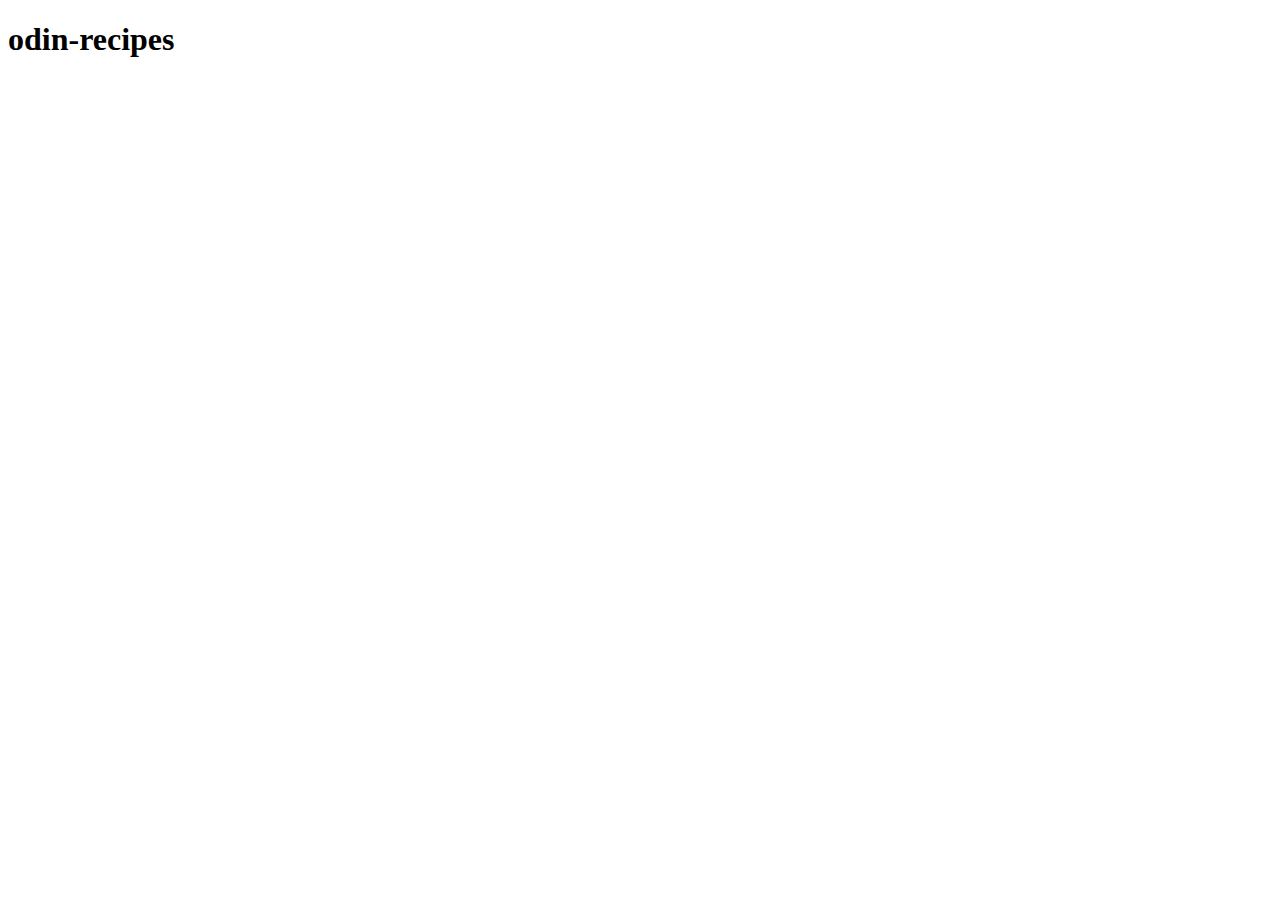
==== index.html @ b745104f "Create basic html boilerplate" ====
<!DOCTYPE html>
<html lang="en">


    <head>
        <meta charset="utf-8">
        <title>odin-recipes</title>
        <link rel="stylesheet" href="css">
    </head>

    <body>
        <h1>odin-recipes</h1>
    </body>

</html>
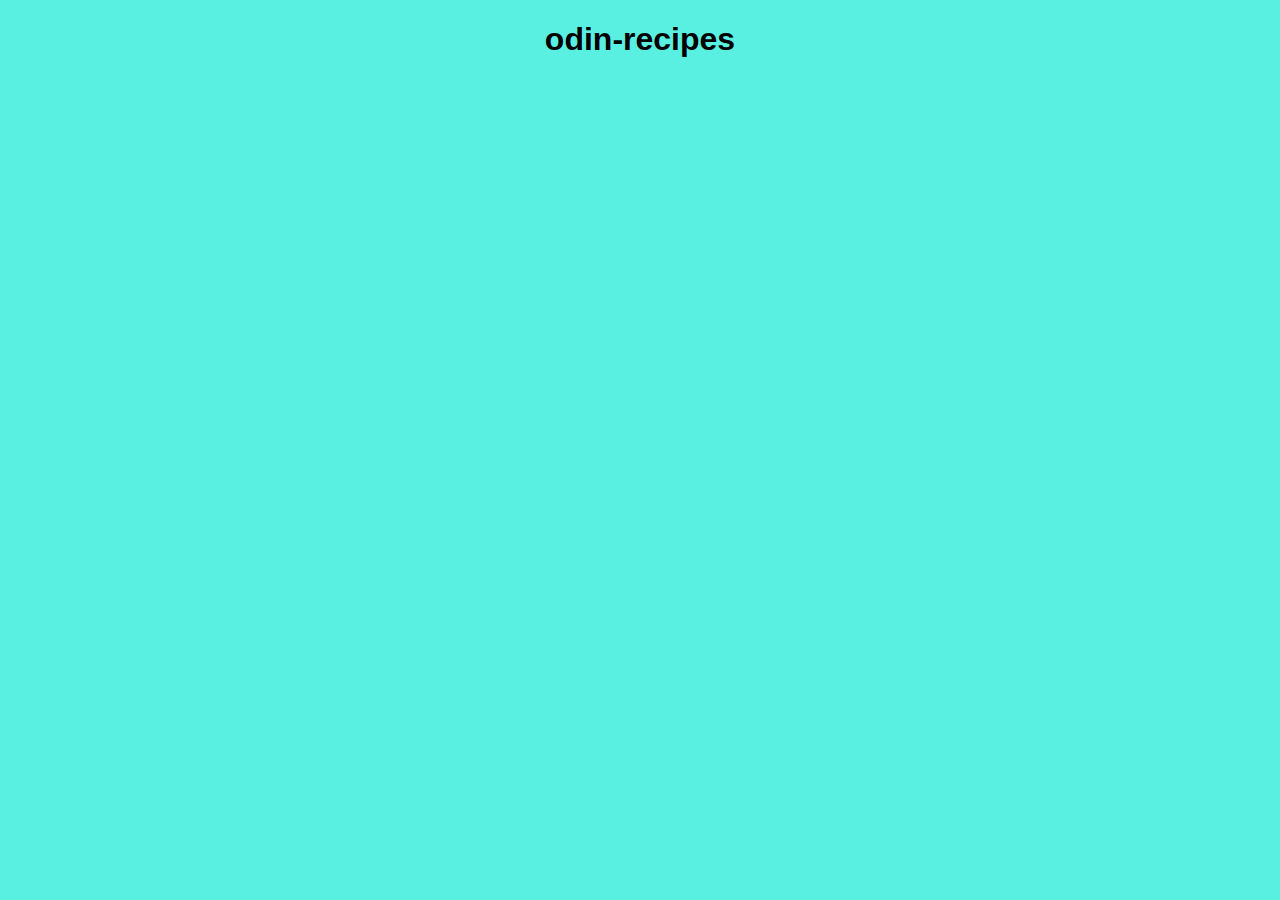
==== commit 84ff8946: "Add Background color and Layout to the Page" ====
--- a/index.html
+++ b/index.html
@@ -5,11 +5,13 @@
     <head>
         <meta charset="utf-8">
         <title>odin-recipes</title>
-        <link rel="stylesheet" href="css">
+        <link rel="stylesheet" href="css/style.css">
     </head>
 
     <body>
-        <h1>odin-recipes</h1>
+        <div class="container">
+            <h1>odin-recipes</h1>
+        </div>
     </body>
 
 </html>--- a/css/style.css
+++ b/css/style.css
@@ -0,0 +1,12 @@
+body {
+   background-color: #59f0e1;
+   font-family: Verdana, Geneva, Tahoma, sans-serif;
+}
+
+.container {
+    text-align: center;
+    margin: 0 auto;
+    width: 80%;
+    max-width: 700px;
+
+}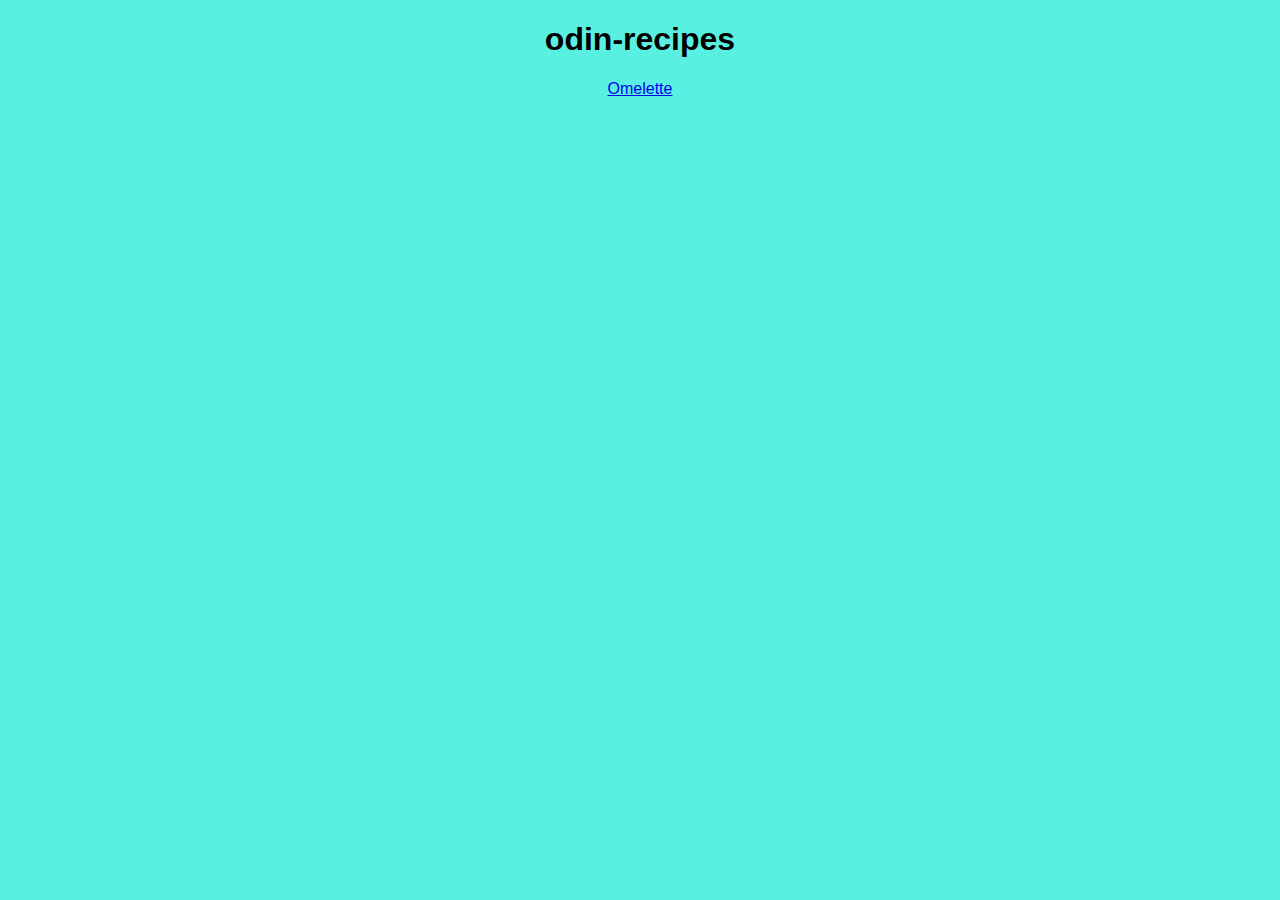
==== commit ea214110: "Add omelette.html and links, connecting both sites" ====
--- a/index.html
+++ b/index.html
@@ -11,6 +11,8 @@
     <body>
         <div class="container">
             <h1>odin-recipes</h1>
+
+            <a href="recipes/omelette.html">Omelette</a>
         </div>
     </body>
 
--- a/css/style.css
+++ b/css/style.css
@@ -9,4 +9,8 @@
     width: 80%;
     max-width: 700px;
 
+}
+
+.picturebox img {
+width: 450px;
 }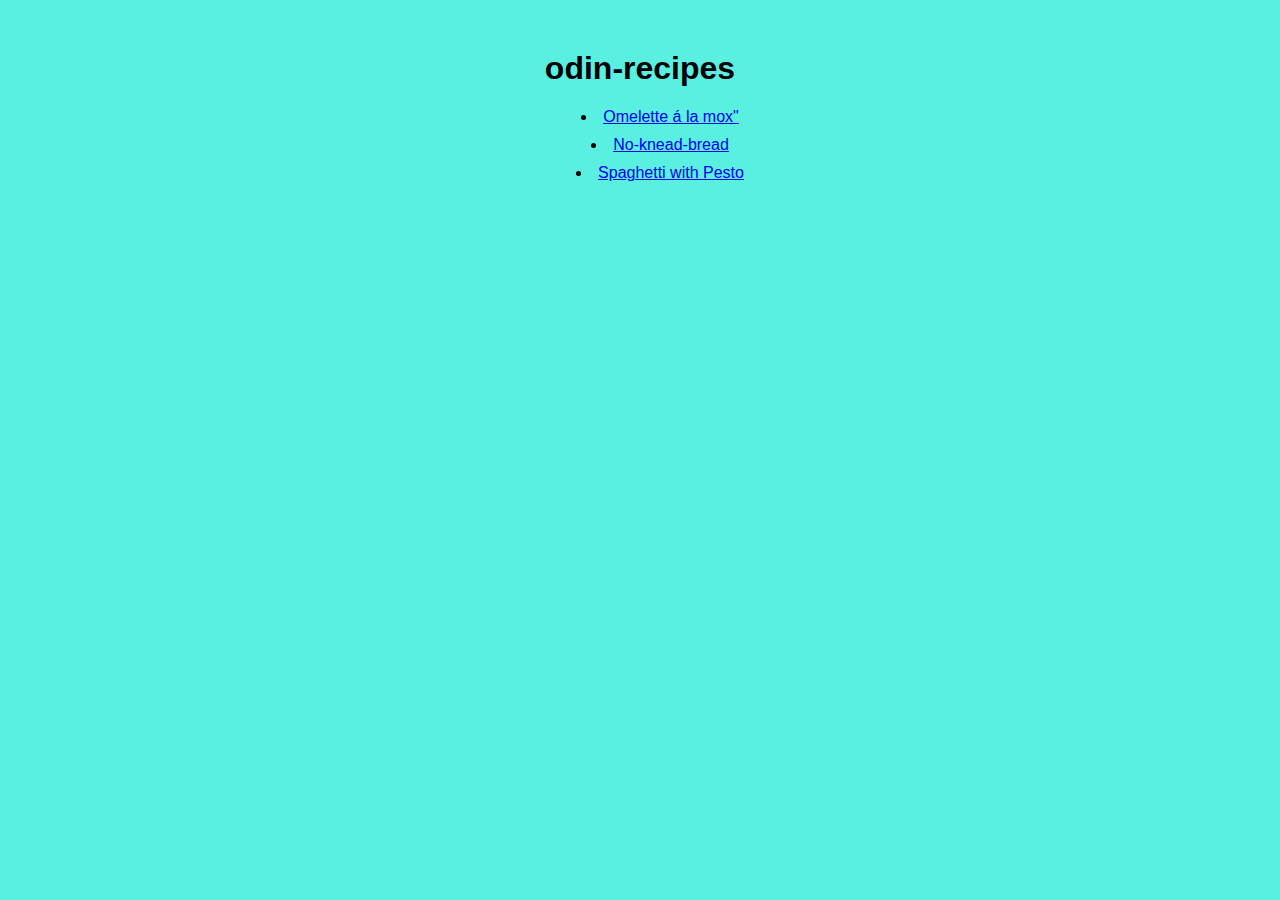
==== commit c8191c9e: "Add bread.html and spaghetti.html" ====
--- a/index.html
+++ b/index.html
@@ -11,8 +11,14 @@
     <body>
         <div class="container">
             <h1>odin-recipes</h1>
+            
+            <ul class="recipes">
+                <li><a href="recipes/omelette.html">Omelette á la mox"</a></li>
+                <li><a href="recipes/bread.html">No-knead-bread</a></li>
+                <li><a href="recipes/spaghetti.html">Spaghetti with Pesto</a></li>
 
-            <a href="recipes/omelette.html">Omelette</a>
+            </ul>
+
         </div>
     </body>
 
--- a/css/style.css
+++ b/css/style.css
@@ -5,12 +5,31 @@
 
 .container {
     text-align: center;
-    margin: 0 auto;
+    margin: 50px auto;
     width: 80%;
     max-width: 700px;
 
 }
 
 .picturebox img {
-width: 450px;
-}+    width: 450px;
+    margin-bottom: 30px;
+}
+
+.spacing {
+    margin-bottom: 30px;
+}
+
+ul {
+
+    list-style-position: inside;
+}
+
+ol {
+
+    list-style-position: inside;
+}
+
+.recipes li {
+    margin-bottom: 10px;
+}
